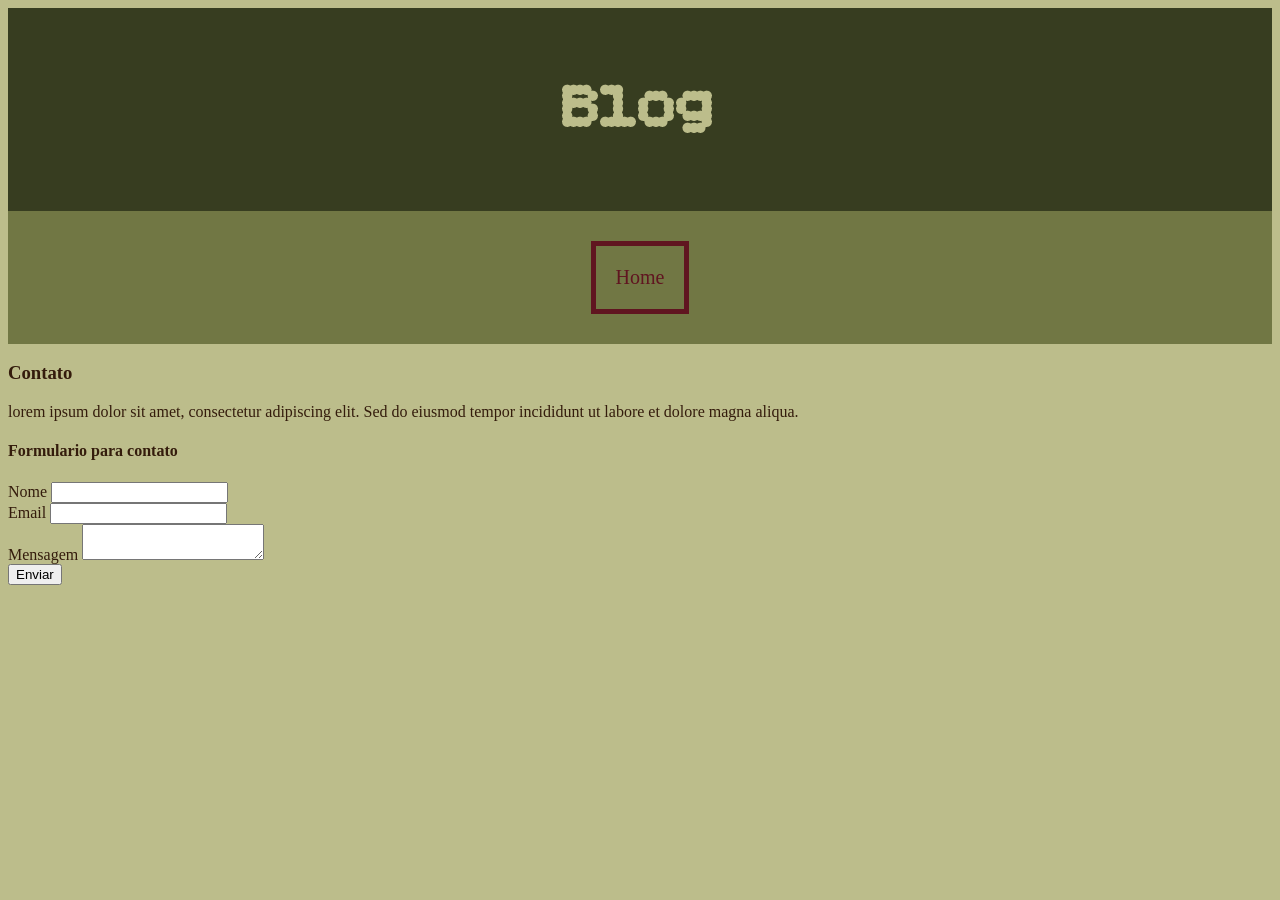
==== pages/contato.html @ af8d58cf "ajustes de css e sobre mim" ====
<!DOCTYPE html>
<html lang="en">
<head>
    <meta charset="UTF-8">
    <meta name="viewport" content="width=device-width, initial-scale=1.0">
    <title>Contato</title>
    <link href="../css/style.css" rel="stylesheet">
</head>
<body>
    <header>
        <h1>Blog</h1>
    </header>
    <div id="navbar">
    <a href="../index.html">Home</a>
    </div>
    <article>
        <h3>Contato</h3>
        <p>lorem ipsum dolor sit amet, consectetur adipiscing elit. Sed do eiusmod tempor incididunt ut labore et dolore magna aliqua.</p>
        <h4>Formulario para contato</h4>
        <form>
            <label for="name">Nome</label>
            <input type="text" id="name" name="name">
            <br>
            <label for="email">Email</label>
            <input type="email" id="email" name="email">
            <br>
            <label for="message">Mensagem</label>
            <textarea id="message" name="message"></textarea>
            <br>
            <button type="submit">Enviar</button>

        </form>
    </article>
</body>
</html>
---- css/style.css ----
@import url('https://fonts.googleapis.com/css2?family=Bitcount+Grid+Single:wght@100..900&display=swap');
@import url('https://fonts.googleapis.com/css2?family=Merriweather:ital,opsz,wght@0,18..144,300..900;1,18..144,300..900&display=swap');

body {
  background-color: rgb(188, 189, 139);
  color: rgb(52, 28, 12);
}

header {
  padding: 20px;
  text-align: center;
  font-size: 75px;
  background: rgb(55, 61, 32);
  color: rgb(188, 189, 139);
  font-family:  "Bitcount Grid Single";
  font-size:xx-large;
  font-weight: 300;
  font-style: normal;
  font-variation-settings:
    "slnt" 0,
    "CRSV" 0.5,
    "ELSH" 0,
    "ELXP" 0;
}

a {
  background-color: rgb(113, 119, 68);
  color: rgb(96, 21, 32);
  border: 5px solid rgb(96, 21, 32);
  font-size: 20px;
  text-align: center;
  text-decoration: none;
  display: inline-block;
  padding: 20px;
}


a:hover, a:active {
  background-color: rgb(96, 21, 32);
  color: rgb(188, 189, 139);
}

#titulo {  
  font-family: "Merriweather", serif;
  font-optical-sizing: auto;
  font-weight: 300;
  font-style: normal;
  font-variation-settings:
    "wdth" 100;

}

#p {
  
  font-family: "Merriweather", serif;
  font-optical-sizing: auto;
  font-weight: 100;
  font-style: normal;
  font-variation-settings:
    "wdth" 100;
}

#navbar {
  display: flex;
  justify-content: space-around;
  background-color: rgb(113, 119, 68);
  padding: 30px;
}

.container {  
   display: grid;
  grid-template-areas:
    "header header"
    "menu content"
    "footer footer";
  grid-template-columns: 1fr 3fr;
  gap: 3px;
  padding: 10px;
}

.container div {
  background-color: white;
  padding: 10px;
}
.container div.header {
  background-color: rgb(96, 21, 32);
  color: rgb(188, 189, 139);
  grid-area: header;
  text-align: center;
}
.container div.menu {
  grid-area: menu;
  width: 30%;
}
.container div.content {
  grid-area: content;
  width: 70%;
}
.container div.footer {
  grid-area: footer;
  text-align: center;  
}

#galery {
  display: flex;
  justify-content: space-around;
  padding: 20px;
}

.img {
  width: 100px;
  height: auto;
}
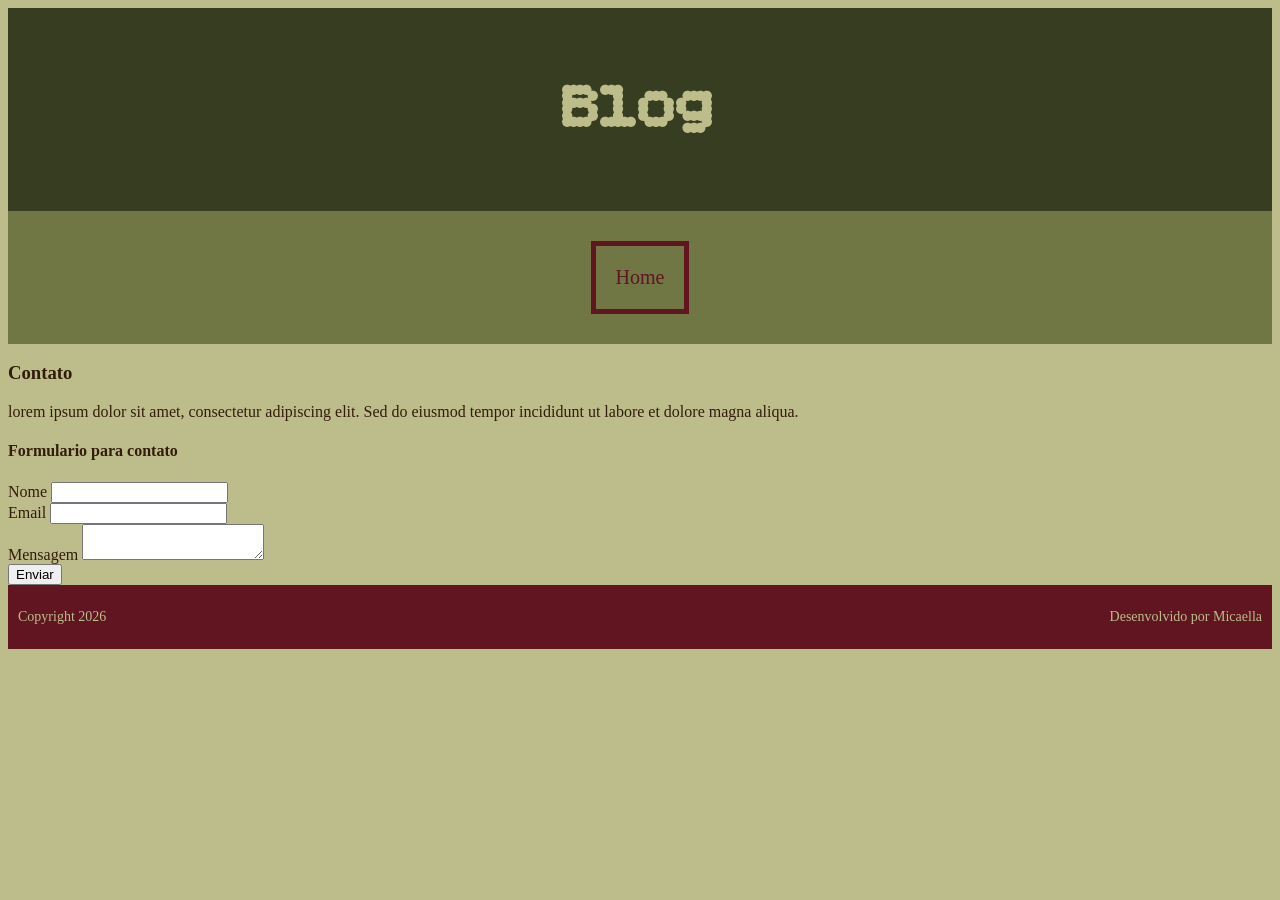
==== commit 39f56361: "ultimas atualizações do dia" ====
--- a/pages/contato.html
+++ b/pages/contato.html
@@ -31,5 +31,9 @@
 
         </form>
     </article>
+      <footer>
+        <p>Copyright 2026</p>
+        <p>Desenvolvido por Micaella</p>
+    </footer>
 </body>
 </html>
--- a/css/style.css
+++ b/css/style.css
@@ -101,13 +101,23 @@
   text-align: center;  
 }
 
-#galery {
+.gallery {
   display: flex;
-  justify-content: space-around;
+  justify-content: space-around ;
   padding: 20px;
+  background-color: rgb(113, 119, 68);
 }
 
-.img {
-  width: 100px;
+img {
+  width: 350px;
   height: auto;
+}
+
+footer {
+  background-color: rgb(96, 21, 32);
+  color: rgb(188, 189, 139);
+  display: flex;
+  justify-content:space-between;
+  font-size: 14px;
+  padding: 10px;
 }
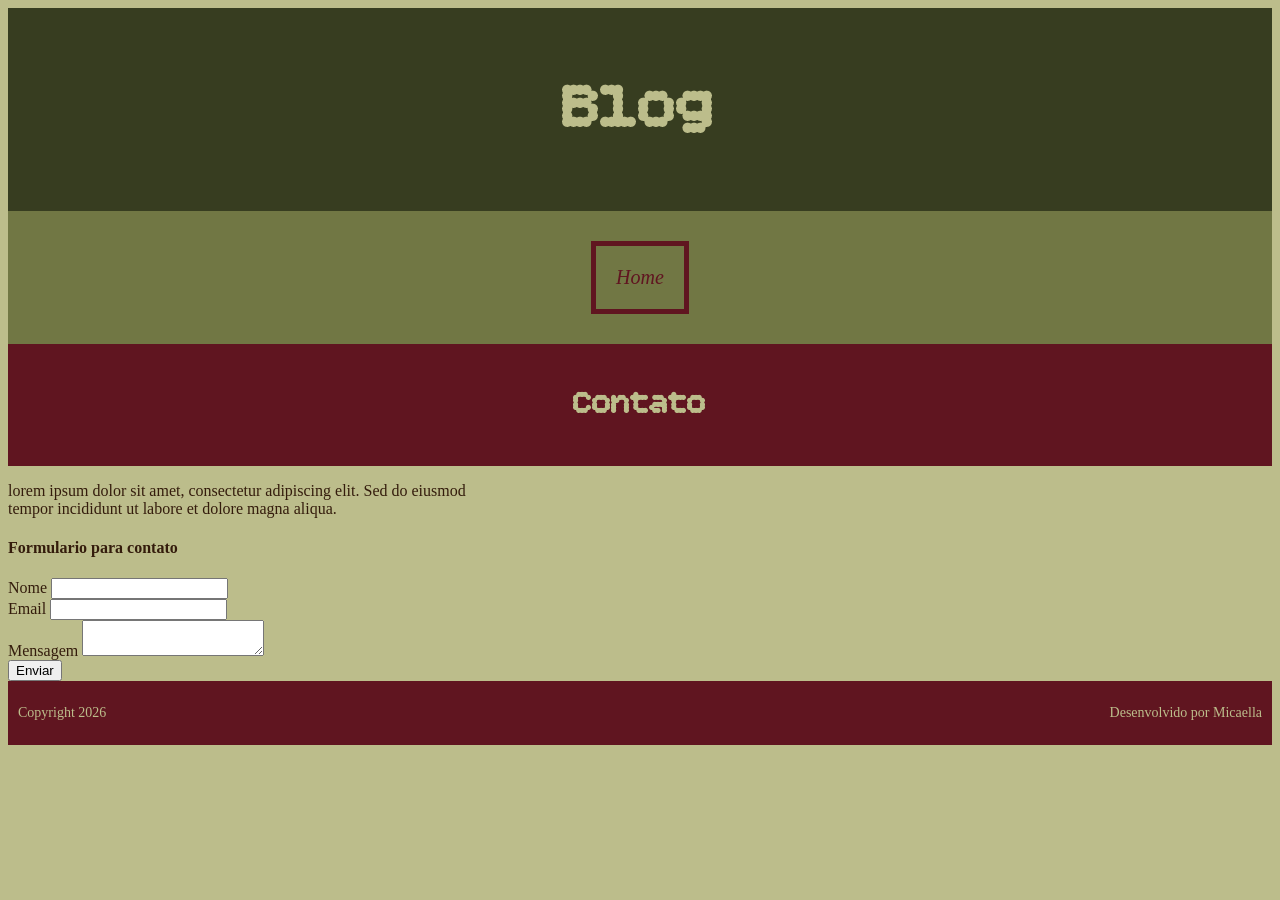
==== commit ca1c3b94: "mudanças" ====
--- a/pages/contato.html
+++ b/pages/contato.html
@@ -13,8 +13,12 @@
     <div id="navbar">
     <a href="../index.html">Home</a>
     </div>
+      <div class="header">
+            <h1>
+            Contato
+            </h1>
+        </div>
     <article>
-        <h3>Contato</h3>
         <p>lorem ipsum dolor sit amet, consectetur adipiscing elit. Sed do eiusmod tempor incididunt ut labore et dolore magna aliqua.</p>
         <h4>Formulario para contato</h4>
         <form>
--- a/css/style.css
+++ b/css/style.css
@@ -14,8 +14,8 @@
   color: rgb(188, 189, 139);
   font-family:  "Bitcount Grid Single";
   font-size:xx-large;
-  font-weight: 300;
-  font-style: normal;
+  font-weight: 900;
+  font-style: bold;
   font-variation-settings:
     "slnt" 0,
     "CRSV" 0.5,
@@ -32,12 +32,39 @@
   text-decoration: none;
   display: inline-block;
   padding: 20px;
+  font-family: 'Merriweather';
+  font-style: italic;
+  font-weight: 500;
+  font-stretch: 100%;
+  font-display: swap;
 }
-
 
 a:hover, a:active {
   background-color: rgb(96, 21, 32);
   color: rgb(188, 189, 139);
+}
+
+img {
+  width: 200px;
+  height: auto;
+}
+
+.header {
+  text-align: center;
+  font-family: 'Bitcount Grid Single';
+  font-style: normal;
+  font-weight: 200;
+  font-display: swap;
+  background-color: rgb(96, 21, 32);
+  color: rgb(188, 189, 139);
+  padding: 20px;
+}
+
+.news {
+  background-color: rgb(55, 61, 32);
+  display: flex;
+  justify-content: space-around;
+  padding: 20px;
 }
 
 #titulo {  
@@ -50,14 +77,15 @@
 
 }
 
-#p {
+p {
   
   font-family: "Merriweather", serif;
   font-optical-sizing: auto;
-  font-weight: 100;
+  font-weight: 300;
   font-style: normal;
   font-variation-settings:
     "wdth" 100;
+    max-width: 60ch;
 }
 
 #navbar {
@@ -65,7 +93,16 @@
   justify-content: space-around;
   background-color: rgb(113, 119, 68);
   padding: 30px;
+  font-family: "Merriweather", serif;
+  font-optical-sizing: auto;
+  font-weight: 500;
+  font-style: normal;
+  font-variation-settings:  
+    "wdth" 100;
+
 }
+
+
 
 .container {  
    display: grid;
@@ -108,7 +145,7 @@
   background-color: rgb(113, 119, 68);
 }
 
-img {
+.gallery img {
   width: 350px;
   height: auto;
 }
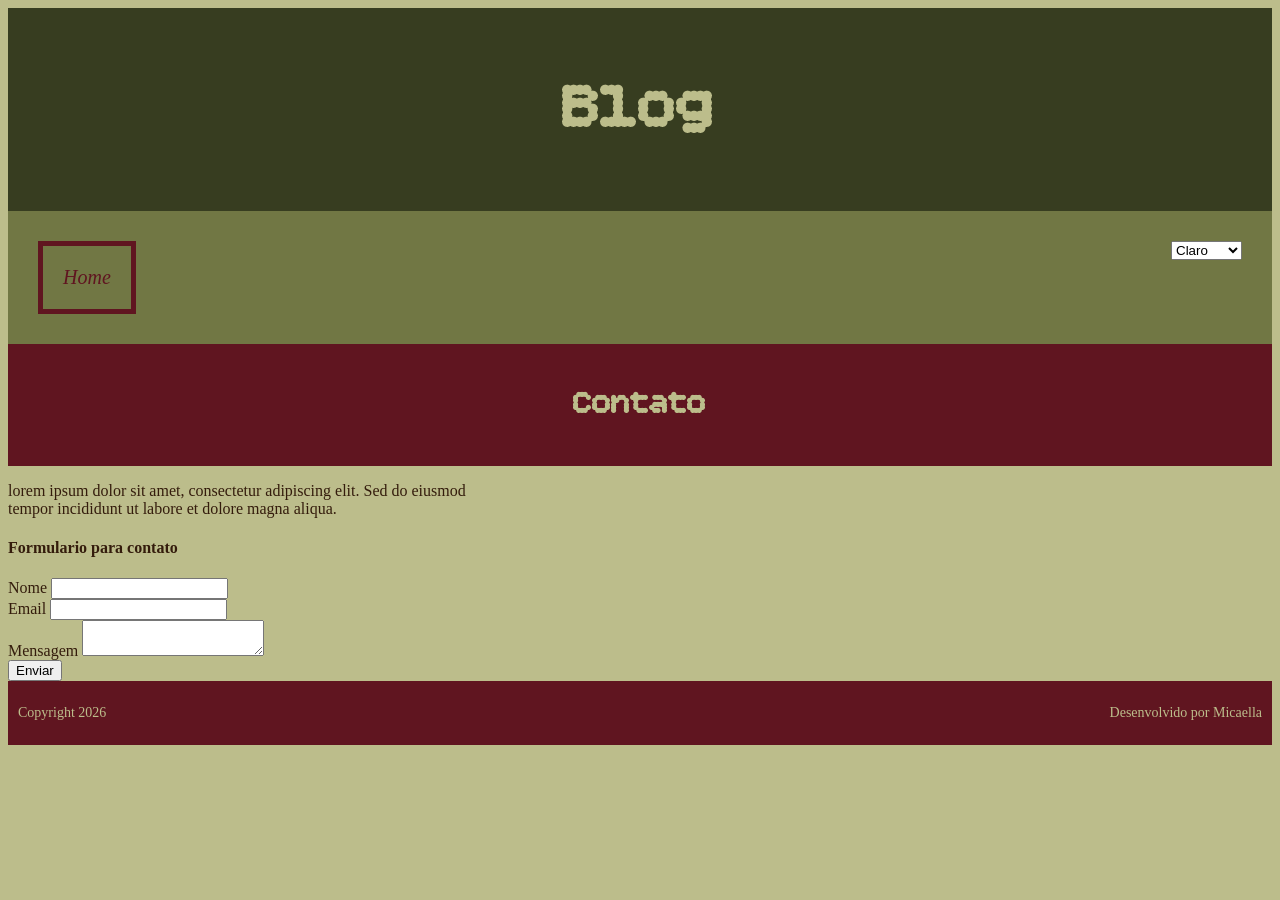
==== commit 33f82b9b: "darkmode finalizado" ====
--- a/pages/contato.html
+++ b/pages/contato.html
@@ -12,6 +12,13 @@
     </header>
     <div id="navbar">
     <a href="../index.html">Home</a>
+     <div >
+           <select id="selectModo" >
+            <option value="light">Claro</option>
+            <option value="dark">Escuro</option>
+            <option value="Sistema">Sistema</option>
+           </select>
+        </div>
     </div>
       <div class="header">
             <h1>
--- a/css/style.css
+++ b/css/style.css
@@ -1,17 +1,66 @@
 @import url('https://fonts.googleapis.com/css2?family=Bitcount+Grid+Single:wght@100..900&display=swap');
 @import url('https://fonts.googleapis.com/css2?family=Merriweather:ital,opsz,wght@0,18..144,300..900;1,18..144,300..900&display=swap');
 
+:root {
+  --preto: rgb(52, 28, 12);
+  --branco: rgb(188, 189, 139);
+  --escuroverde: rgb(55, 61, 32);
+  --escurovermelho: rgb(96, 21, 32);
+  --medioverde: rgb(113, 119, 68);
+}
+
+html {
+  color-scheme: light dark;
+} 
+
+@media (prefers-color-scheme: dark) {
+  :root {
+    --preto: rgb(240, 240, 195);
+    --branco: rgb(1, 16, 0);
+    --escuroverde: rgb(35, 41, 10);
+    --escurovermelho: rgb(76, 10, 32);
+    --medioverde:rgb(54, 59, 15) ;
+  }
+
+  html {
+    color-scheme: dark;
+  } 
+}
+
+[modo-light-dark="light"] {
+  color-scheme: light;
+  --preto: rgb(52, 28, 12);
+  --branco: rgb(188, 189, 139);
+  --escuroverde: rgb(55, 61, 32);
+  --escurovermelho: rgb(96, 21, 32);
+  --medioverde: rgb(113, 119, 68);
+}
+
+[modo-light-dark="dark"] {
+  color-scheme: dark;
+  --preto: rgb(188, 189, 139);
+  --branco: rgb(52, 28, 12);
+  --escuroverde: rgb(113, 119, 68);
+  --escurovermelho: rgb(96, 21, 32);
+  --medioverde: rgb(55, 61, 32) ;
+}
+
+
+/*html {
+  color-scheme: light dark;
+}
+*/
 body {
-  background-color: rgb(188, 189, 139);
-  color: rgb(52, 28, 12);
+  background-color: var(--branco);
+  color: var(--preto);
 }
 
 header {
   padding: 20px;
   text-align: center;
   font-size: 75px;
-  background: rgb(55, 61, 32);
-  color: rgb(188, 189, 139);
+  background: var(--escuroverde);
+  color: var(--branco);
   font-family:  "Bitcount Grid Single";
   font-size:xx-large;
   font-weight: 900;
@@ -24,9 +73,9 @@
 }
 
 a {
-  background-color: rgb(113, 119, 68);
-  color: rgb(96, 21, 32);
-  border: 5px solid rgb(96, 21, 32);
+  background-color: var(--medioverde);
+  color: var(--escurovermelho);
+  border: 5px solid var(--escurovermelho);
   font-size: 20px;
   text-align: center;
   text-decoration: none;
@@ -40,8 +89,8 @@
 }
 
 a:hover, a:active {
-  background-color: rgb(96, 21, 32);
-  color: rgb(188, 189, 139);
+  background-color: var(--escurovermelho);
+  color: var(--branco);
 }
 
 img {
@@ -55,13 +104,13 @@
   font-style: normal;
   font-weight: 200;
   font-display: swap;
-  background-color: rgb(96, 21, 32);
-  color: rgb(188, 189, 139);
+  background-color: var(--escurovermelho);
+  color: var(--branco);
   padding: 20px;
 }
 
 .news {
-  background-color: rgb(55, 61, 32);
+  background-color: var(--escuroverde);
   display: flex;
   justify-content: space-around;
   padding: 20px;
@@ -90,8 +139,8 @@
 
 #navbar {
   display: flex;
-  justify-content: space-around;
-  background-color: rgb(113, 119, 68);
+  justify-content: space-between;
+  background-color: var(--medioverde);
   padding: 30px;
   font-family: "Merriweather", serif;
   font-optical-sizing: auto;
@@ -116,12 +165,12 @@
 }
 
 .container div {
-  background-color: white;
+  background-color: var(--branco);
   padding: 10px;
 }
 .container div.header {
-  background-color: rgb(96, 21, 32);
-  color: rgb(188, 189, 139);
+  background-color: var(--escurovermelho);
+  color: var(--branco);
   grid-area: header;
   text-align: center;
 }
@@ -142,7 +191,7 @@
   display: flex;
   justify-content: space-around ;
   padding: 20px;
-  background-color: rgb(113, 119, 68);
+  background-color: var(--medioverde);
 }
 
 .gallery img {
@@ -151,10 +200,21 @@
 }
 
 footer {
-  background-color: rgb(96, 21, 32);
-  color: rgb(188, 189, 139);
+  background-color: var(--escurovermelho);
+  color: var(--branco);
   display: flex;
   justify-content:space-between;
   font-size: 14px;
   padding: 10px;
-}+}
+
+#botao {
+  background-color: transparent;
+  border: none;
+  cursor: pointer;
+  }
+
+#botao img {
+  width: 30px;
+  height: auto;
+}
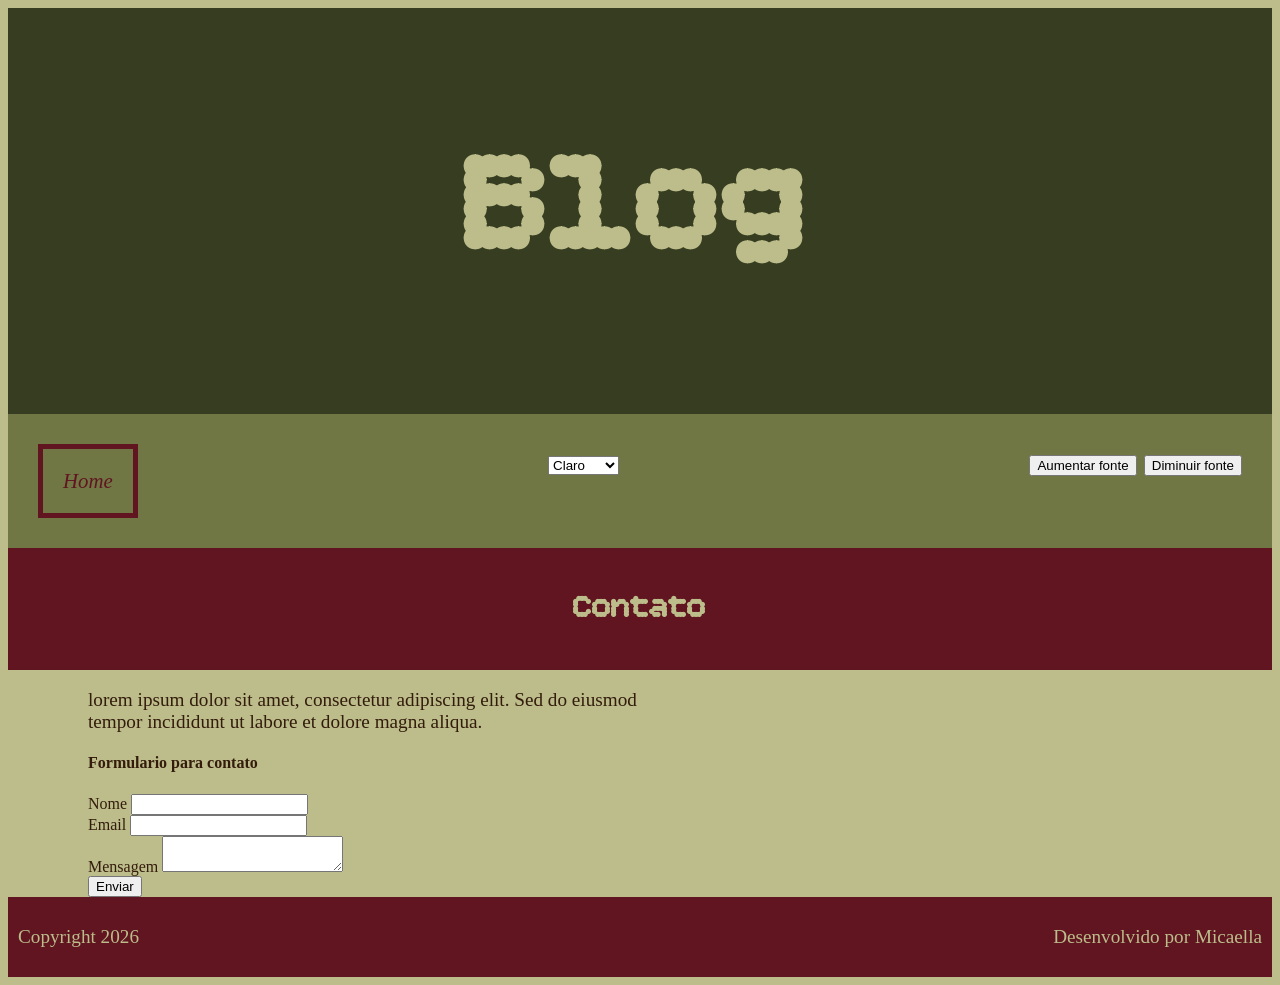
==== commit 41d6150b: "funcionalidade de botoes de acessibilidade" ====
--- a/pages/contato.html
+++ b/pages/contato.html
@@ -1,5 +1,5 @@
 <!DOCTYPE html>
-<html lang="en">
+<html modo-light-dark="light" lang="en">
 <head>
     <meta charset="UTF-8">
     <meta name="viewport" content="width=device-width, initial-scale=1.0">
@@ -18,6 +18,10 @@
             <option value="dark">Escuro</option>
             <option value="Sistema">Sistema</option>
            </select>
+        </div>
+                <div>
+            <button onclick="increaseFont()"> Aumentar fonte</button>
+             <button onclick="decreaseFont()">Diminuir fonte</button>
         </div>
     </div>
       <div class="header">
@@ -46,5 +50,7 @@
         <p>Copyright 2026</p>
         <p>Desenvolvido por Micaella</p>
     </footer>
+    
+    <script src="../js/script.js"></script>
 </body>
 </html>
--- a/css/style.css
+++ b/css/style.css
@@ -7,6 +7,7 @@
   --escuroverde: rgb(55, 61, 32);
   --escurovermelho: rgb(96, 21, 32);
   --medioverde: rgb(113, 119, 68);
+  font-size: 16px;
 }
 
 html {
@@ -58,11 +59,11 @@
 header {
   padding: 20px;
   text-align: center;
-  font-size: 75px;
+  font-size: 5rem;
   background: var(--escuroverde);
   color: var(--branco);
   font-family:  "Bitcount Grid Single";
-  font-size:xx-large;
+  font-size: 4.5rem;
   font-weight: 900;
   font-style: bold;
   font-variation-settings:
@@ -76,7 +77,7 @@
   background-color: var(--medioverde);
   color: var(--escurovermelho);
   border: 5px solid var(--escurovermelho);
-  font-size: 20px;
+  font-size: 1.3rem;
   text-align: center;
   text-decoration: none;
   display: inline-block;
@@ -116,7 +117,7 @@
   padding: 20px;
 }
 
-#titulo {  
+/* #titulo {  
   font-family: "Merriweather", serif;
   font-optical-sizing: auto;
   font-weight: 300;
@@ -124,10 +125,10 @@
   font-variation-settings:
     "wdth" 100;
 
-}
+} */
 
 p {
-  
+  font-size: 1.2rem;
   font-family: "Merriweather", serif;
   font-optical-sizing: auto;
   font-weight: 300;
@@ -135,6 +136,11 @@
   font-variation-settings:
     "wdth" 100;
     max-width: 60ch;
+}
+
+article {
+  
+    margin-left:5rem;
 }
 
 #navbar {
@@ -148,7 +154,7 @@
   font-style: normal;
   font-variation-settings:  
     "wdth" 100;
-
+  font-size: 1.8rem;
 }
 
 
@@ -204,7 +210,7 @@
   color: var(--branco);
   display: flex;
   justify-content:space-between;
-  font-size: 14px;
+  font-size: 0.5rem;
   padding: 10px;
 }
 
@@ -218,3 +224,4 @@
   width: 30px;
   height: auto;
 }
+
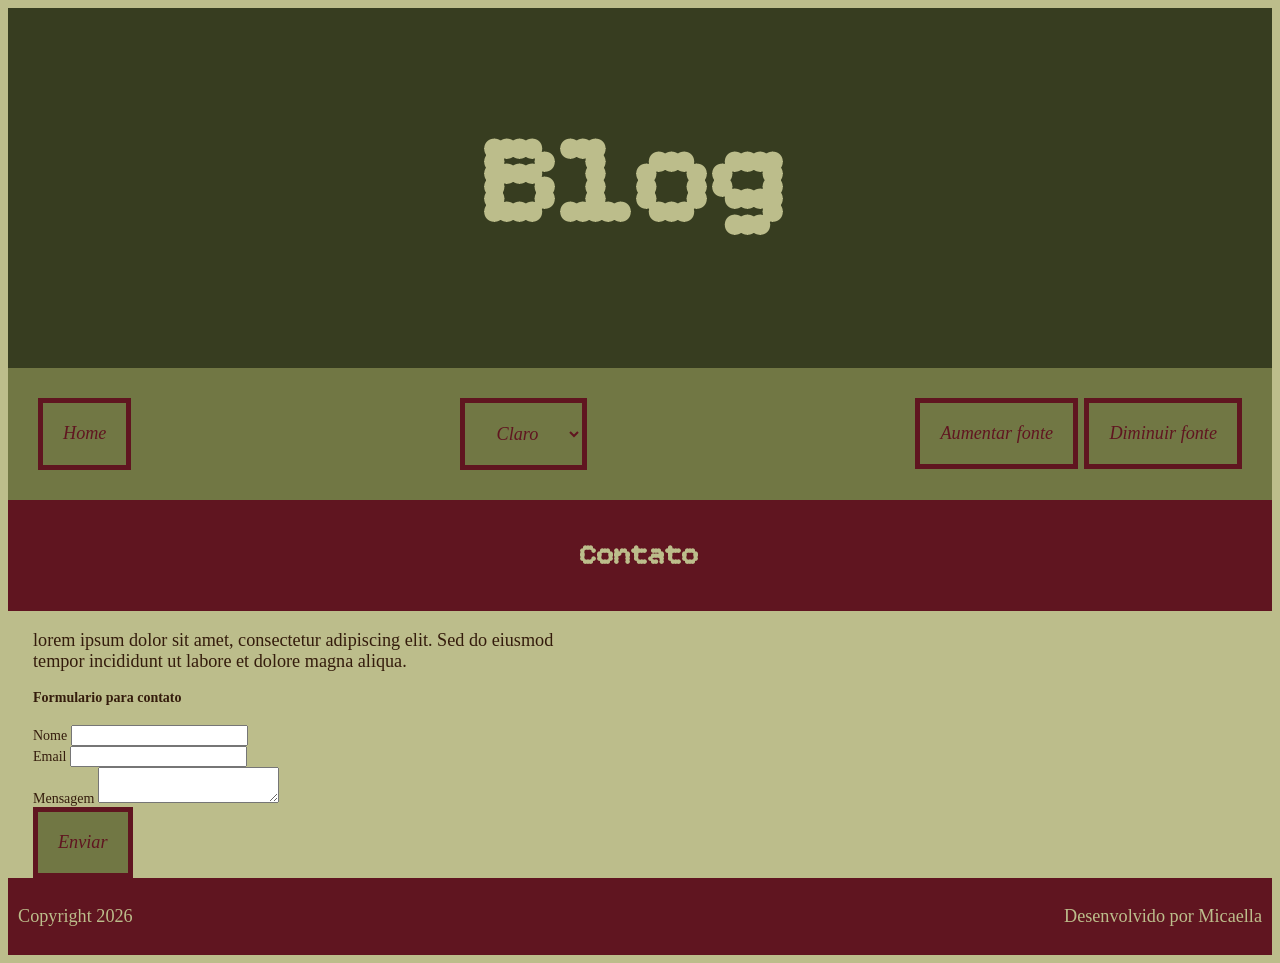
==== commit 9fbcce15: "algumas mudanças" ====
--- a/pages/contato.html
+++ b/pages/contato.html
@@ -24,7 +24,7 @@
              <button onclick="decreaseFont()">Diminuir fonte</button>
         </div>
     </div>
-      <div class="header">
+      <div class="titulo">
             <h1>
             Contato
             </h1>
--- a/css/style.css
+++ b/css/style.css
@@ -7,7 +7,7 @@
   --escuroverde: rgb(55, 61, 32);
   --escurovermelho: rgb(96, 21, 32);
   --medioverde: rgb(113, 119, 68);
-  font-size: 16px;
+  font-size: 14px;
 }
 
 html {
@@ -46,11 +46,6 @@
   --medioverde: rgb(55, 61, 32) ;
 }
 
-
-/*html {
-  color-scheme: light dark;
-}
-*/
 body {
   background-color: var(--branco);
   color: var(--preto);
@@ -94,12 +89,50 @@
   color: var(--branco);
 }
 
-img {
-  width: 200px;
-  height: auto;
-}
-
-.header {
+button {
+  background-color: var(--medioverde);
+  color: var(--escurovermelho);
+  border: 5px solid var(--escurovermelho);
+  text-align: center;
+  text-decoration: none;
+  display: inline-block;
+  padding: 20px;
+  font-size: 1.3rem;
+  font-family: 'Merriweather';
+  font-style: italic;
+  font-weight: 500;
+  font-stretch: 100%;
+  font-display: swap;
+}
+
+button:hover, button:active {
+  background-color: var(--escurovermelho);
+  color: var(--branco);
+}
+
+select {
+   background-color: var(--medioverde);
+  color: var(--escurovermelho);
+  border: 5px solid var(--escurovermelho);
+  text-align: center;
+  text-decoration: none;
+  display: inline-block;
+  padding: 20px;
+  font-size: 1.3rem;
+  font-family: 'Merriweather';
+  font-style: italic;
+  font-weight: 500;
+  font-stretch: 100%;
+  font-display: swap;
+}
+
+select:hover, select:active {
+   background-color: var(--escurovermelho);
+   color: var(--branco);
+}
+
+
+.titulo {
   text-align: center;
   font-family: 'Bitcount Grid Single';
   font-style: normal;
@@ -110,25 +143,21 @@
   padding: 20px;
 }
 
-.news {
-  background-color: var(--escuroverde);
-  display: flex;
-  justify-content: space-around;
-  padding: 20px;
-}
-
-/* #titulo {  
-  font-family: "Merriweather", serif;
-  font-optical-sizing: auto;
-  font-weight: 300;
-  font-style: normal;
-  font-variation-settings:
-    "wdth" 100;
-
-} */
+#news {
+  display: flex;
+  padding: 5px;
+  flex-direction: column;
+  justify-content: center;
+  border: 5px solid var(--escuroverde);
+  border-radius: 10px;
+}
+
+#news img {
+  width: 150px;
+}
 
 p {
-  font-size: 1.2rem;
+  font-size: 1.3rem;
   font-family: "Merriweather", serif;
   font-optical-sizing: auto;
   font-weight: 300;
@@ -139,8 +168,8 @@
 }
 
 article {
-  
-    margin-left:5rem;
+    margin-left:25px;
+    margin-right:25px;
 }
 
 #navbar {
@@ -183,6 +212,7 @@
 .container div.menu {
   grid-area: menu;
   width: 30%;
+  
 }
 .container div.content {
   grid-area: content;
@@ -205,6 +235,7 @@
   height: auto;
 }
 
+
 footer {
   background-color: var(--escurovermelho);
   color: var(--branco);
@@ -213,15 +244,3 @@
   font-size: 0.5rem;
   padding: 10px;
 }
-
-#botao {
-  background-color: transparent;
-  border: none;
-  cursor: pointer;
-  }
-
-#botao img {
-  width: 30px;
-  height: auto;
-}
-
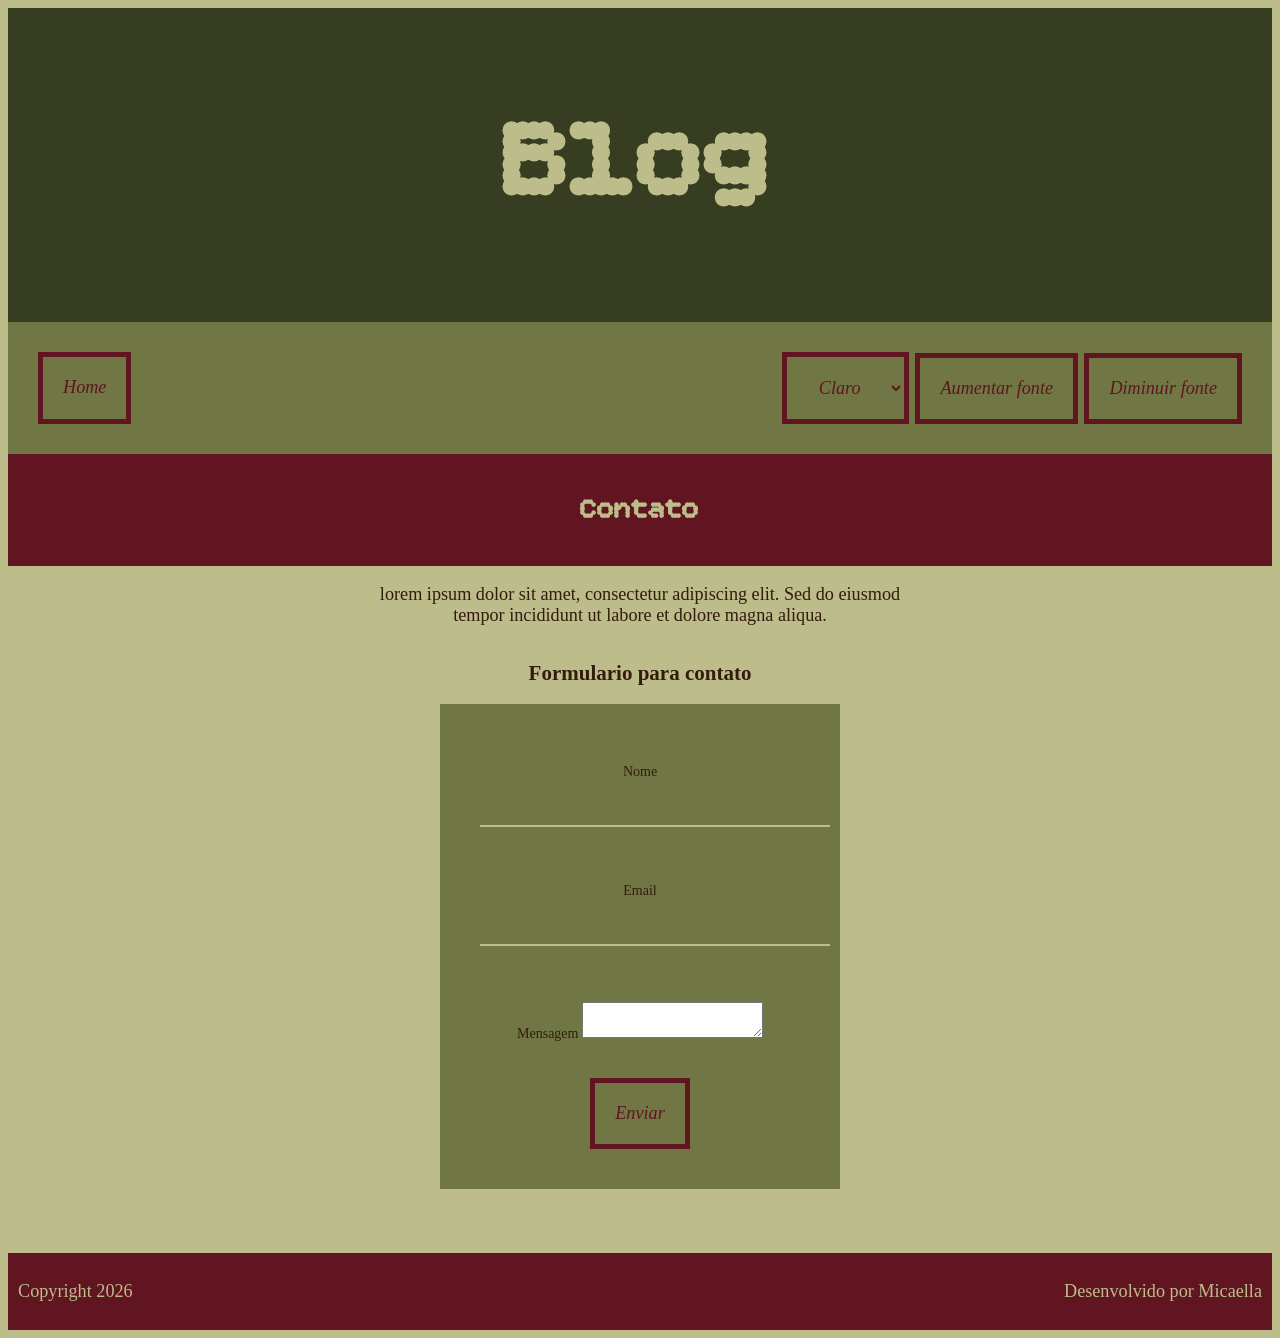
==== commit e0eb956c: "finalização de grande parte, so resta css do contato" ====
--- a/pages/contato.html
+++ b/pages/contato.html
@@ -12,16 +12,14 @@
     </header>
     <div id="navbar">
     <a href="../index.html">Home</a>
-     <div >
-           <select id="selectModo" >
-            <option value="light">Claro</option>
-            <option value="dark">Escuro</option>
-            <option value="Sistema">Sistema</option>
-           </select>
-        </div>
-                <div>
+        <div>
+            <select id="selectModo">
+                <option value="light">Claro</option>
+                <option value="dark">Escuro</option>
+                <option value="Sistema">Sistema</option>
+            </select>
             <button onclick="increaseFont()"> Aumentar fonte</button>
-             <button onclick="decreaseFont()">Diminuir fonte</button>
+            <button onclick="decreaseFont()">Diminuir fonte</button>
         </div>
     </div>
       <div class="titulo">
@@ -29,23 +27,29 @@
             Contato
             </h1>
         </div>
-    <article>
+    <article id ='contato'>
         <p>lorem ipsum dolor sit amet, consectetur adipiscing elit. Sed do eiusmod tempor incididunt ut labore et dolore magna aliqua.</p>
-        <h4>Formulario para contato</h4>
-        <form>
+        <h2>Formulario para contato</h2>
+        <form id="contactForm">
+            <div id="inputBox">
             <label for="name">Nome</label>
-            <input type="text" id="name" name="name">
+            <input type="text" id="name" name="name"></div>
             <br>
+            <div id="inputBox">
             <label for="email">Email</label>
-            <input type="email" id="email" name="email">
+            <input type="email" id="email" name="email"></div>
             <br>
+            <div id="inputBox">
             <label for="message">Mensagem</label>
             <textarea id="message" name="message"></textarea>
-            <br>
+            </div><br>
+            <div id="submitBtn">
             <button type="submit">Enviar</button>
+            </div><div id="contactFeedback" class="feedback"></div>
 
         </form>
     </article>
+<br><br><br><br>
       <footer>
         <p>Copyright 2026</p>
         <p>Desenvolvido por Micaella</p>
--- a/css/style.css
+++ b/css/style.css
@@ -39,11 +39,11 @@
 
 [modo-light-dark="dark"] {
   color-scheme: dark;
-  --preto: rgb(188, 189, 139);
-  --branco: rgb(52, 28, 12);
-  --escuroverde: rgb(113, 119, 68);
-  --escurovermelho: rgb(96, 21, 32);
-  --medioverde: rgb(55, 61, 32) ;
+    --preto: rgb(240, 240, 195);
+    --branco: rgb(1, 16, 0);
+    --escuroverde: rgb(35, 41, 10);
+    --escurovermelho: rgb(76, 10, 32);
+    --medioverde:rgb(54, 59, 15) ;
 }
 
 body {
@@ -52,13 +52,12 @@
 }
 
 header {
-  padding: 20px;
-  text-align: center;
-  font-size: 5rem;
+  padding: 15px;
+  text-align: center;
   background: var(--escuroverde);
   color: var(--branco);
   font-family:  "Bitcount Grid Single";
-  font-size: 4.5rem;
+  font-size: 4rem;
   font-weight: 900;
   font-style: bold;
   font-variation-settings:
@@ -150,10 +149,22 @@
   justify-content: center;
   border: 5px solid var(--escuroverde);
   border-radius: 10px;
+  background-color: var(--escuroverde);
+  width: 170px;
+  height: 180px;
+  margin-top: 10px;
+  margin-bottom: 10px;
+  margin-left: 10px;
+  margin-right: 10px;
+  text-align: center;
+  align-items: center;
 }
 
 #news img {
-  width: 150px;
+  width: 125px;
+  border-radius: 10px;
+
+
 }
 
 p {
@@ -170,6 +181,15 @@
 article {
     margin-left:25px;
     margin-right:25px;
+}
+
+#contato {
+  margin-left: 25px;
+  margin-right: 25px;
+  display: flex;
+  flex-direction: column;
+  align-items: center;
+  text-align: center;
 }
 
 #navbar {
@@ -186,7 +206,57 @@
   font-size: 1.8rem;
 }
 
-
+#contactForm {
+ background-color: var(--medioverde);
+ padding: 40px;
+ width: 320px;
+ text-align: center; 
+}
+
+#contactForm h3 {
+  color: var(--preto);
+  margin-bottom: 20px;
+
+}
+
+#inputBox{
+  position: relative;
+  margin: 20px 0;
+}
+
+#inputBox input{
+  width: 100%;
+  padding: 12px 15px;
+  background:none ;
+  border: none;
+  outline:none;
+  color: var(--preto);
+  font-size: 18px;
+  border-bottom: 2px solid var(--branco);
+  transition: 0.4s;
+}
+
+#inputBox input:focus {
+  border-color: var(--escurovermelho);
+  }
+
+  #inputBox span{
+    position: absolute;
+    top:50%;
+    left: 15px;
+    color: var(--escuroverde);
+    font-size: 16px;
+    pointer-events: none;
+    transition:0.4s;
+    transform: translateY(50%);
+  }
+
+  #inputBox input:focus + span,
+  #inputBox input:not(:placeholder-shown) + spam {
+    top: 5px;
+    font-size: 12px;
+    color: var(--escurovermelho);
+  }
 
 .container {  
    display: grid;
@@ -212,6 +282,8 @@
 .container div.menu {
   grid-area: menu;
   width: 30%;
+  text-align: center;
+  font-size: 1,1rem;
   
 }
 .container div.content {
@@ -244,3 +316,59 @@
   font-size: 0.5rem;
   padding: 10px;
 }
+
+table {
+  width: 800px;
+  margin-top: 100px;
+  border-collapse: collapse;
+  font-size: 18px;
+}
+
+th, td {
+padding: 16px 24px;
+text-align: left;
+}
+
+thead th {
+  background-color: var(--escurovermelho);
+  color: var(--branco);
+  width: 25%;
+}
+
+tbody tr:nth-child(odd) {
+  background-color: var(--medioverde);
+  color: var(--branco);
+}
+
+tbody tr:nth-child(even) {
+  background-color: var(--escuroverde);
+  color: var(--branco);
+}
+
+#curriculo {
+  margin-right: 20%;
+  margin-left: 20%;
+  margin-bottom: 10%;
+  text-align: center;
+}
+
+#curriculo div{
+  text-align: left;
+  font-size: 1.3rem;
+}
+
+#sobreMim {
+  margin-left: 20%;
+  margin-right: 20%;
+}
+
+#receita {
+  margin-left: 20%;
+  margin-right: 20%;
+  text-align: center;
+  font-size: 1.3rem;
+}
+
+#receita div{
+  text-align: left;
+}
